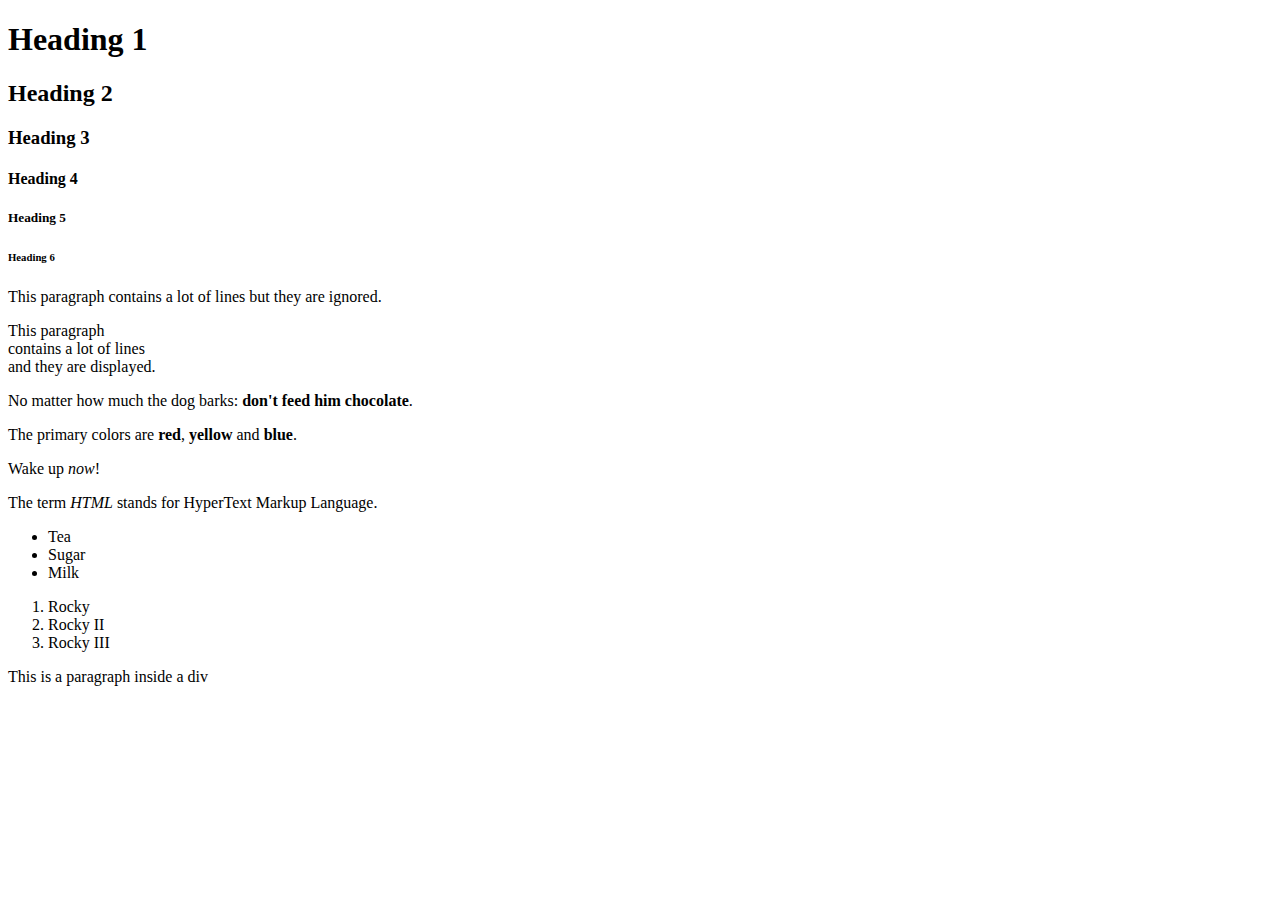
==== index.html @ 796d65e6 "Tried simple html tags" ====
<!DOCTYPE html>
<html>
<head>
    <title>Little Lemon</title>
</head>
<body>
    <!-- <h1>Our Menu</h1>
    <h2>Falafel</h2>
    <p>Chickpea, herbs and spices</p>
    <h2>Pasta Salad</h2>
    <p>Lettuce, vegetables and mozzarella</p> -->
    <!-- heading tags -->
    <h1>Heading 1</h1>
    <h2>Heading 2</h2>
    <h3>Heading 3</h3>
    <h4>Heading 4</h4>
    <h5>Heading 5</h5>
    <h6>Heading 6</h6>
    <!-- Paragraphs -->
    <p>
        This paragraph
        contains a lot of lines
        but they are ignored.
    </p>

    <!-- Line Breaks -->
    <p>
        This paragraph<br>
        contains a lot of lines<br>
        and they are displayed.
    </p>
    <!-- Strong -->
    <p>
        No matter how much the dog barks: <strong>don't feed him chocolate</strong>.
    </p>
    <!-- Bold -->
    <p>
        The primary colors are <b>red</b>, <b>yellow</b> and <b>blue</b>.
    </p>
    <!-- Emphasis -->
    <p>
        Wake up <em>now</em>!
    </p>
    <!-- Italics -->
    <p>
        The term <i>HTML</i> stands for HyperText Markup Language.
    </p>
    <!-- Lists -->
    <!-- unorderd Lists -->
    <ul>
        <li>Tea</li>
        <li>Sugar</li>
        <li>Milk</li>
    </ul>
    <!-- ordered lists -->
    <ol>
        <li>Rocky</li>
        <li>Rocky II</li>
        <li>Rocky III</li>
    </ol>
    <!-- Div tags -->
    <div>
        <p>This is a paragraph inside a div</p>
     </div>
</body>
</html>
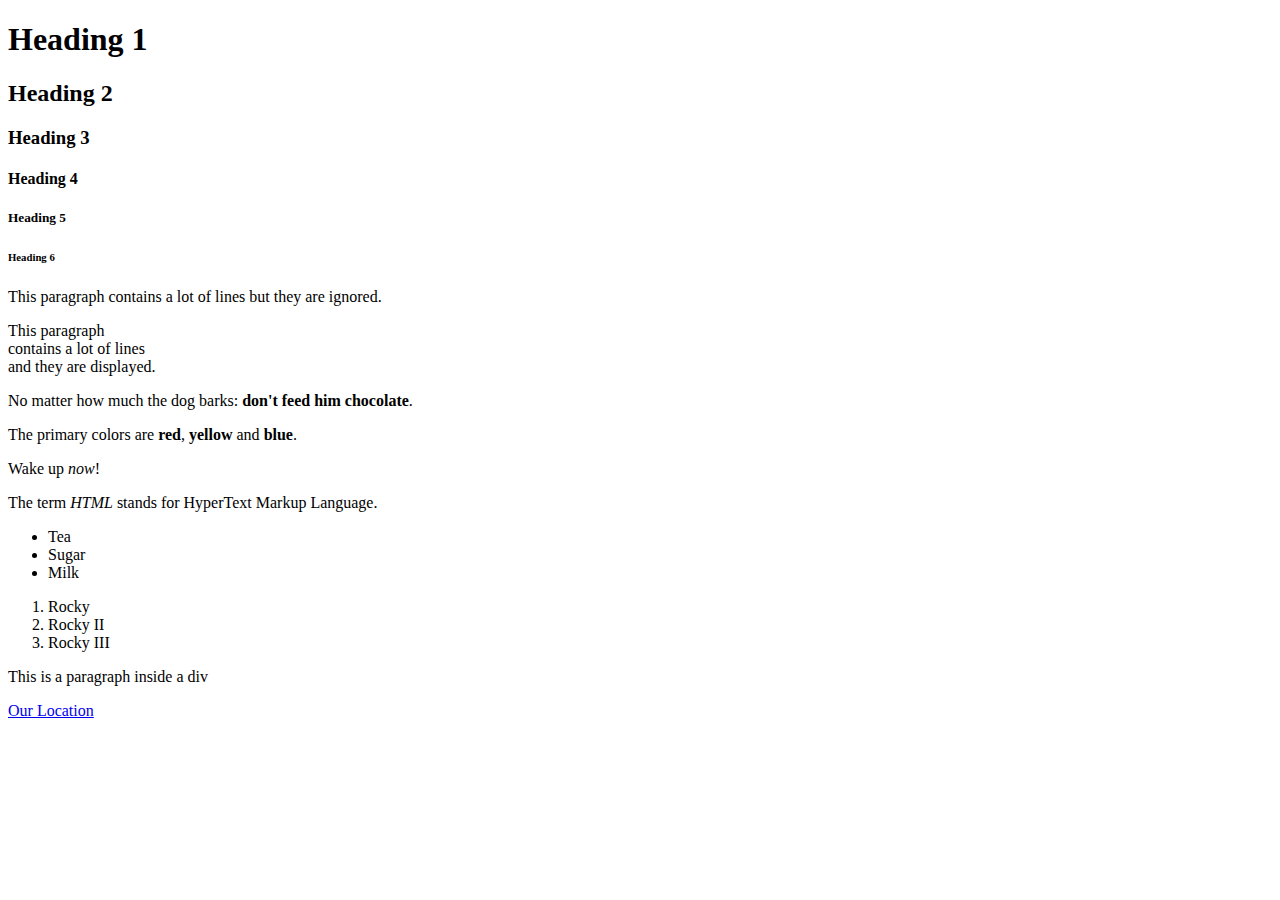
==== commit e5cecdab: "linking the document- location.html file linked to the index.html file" ====
--- a/index.html
+++ b/index.html
@@ -61,6 +61,10 @@
     <!-- Div tags -->
     <div>
         <p>This is a paragraph inside a div</p>
-     </div>
+    </div>
+    <!-- Linking document -->
+    <a href="location.html">Our Location</a>
+
+    
 </body>
 </html>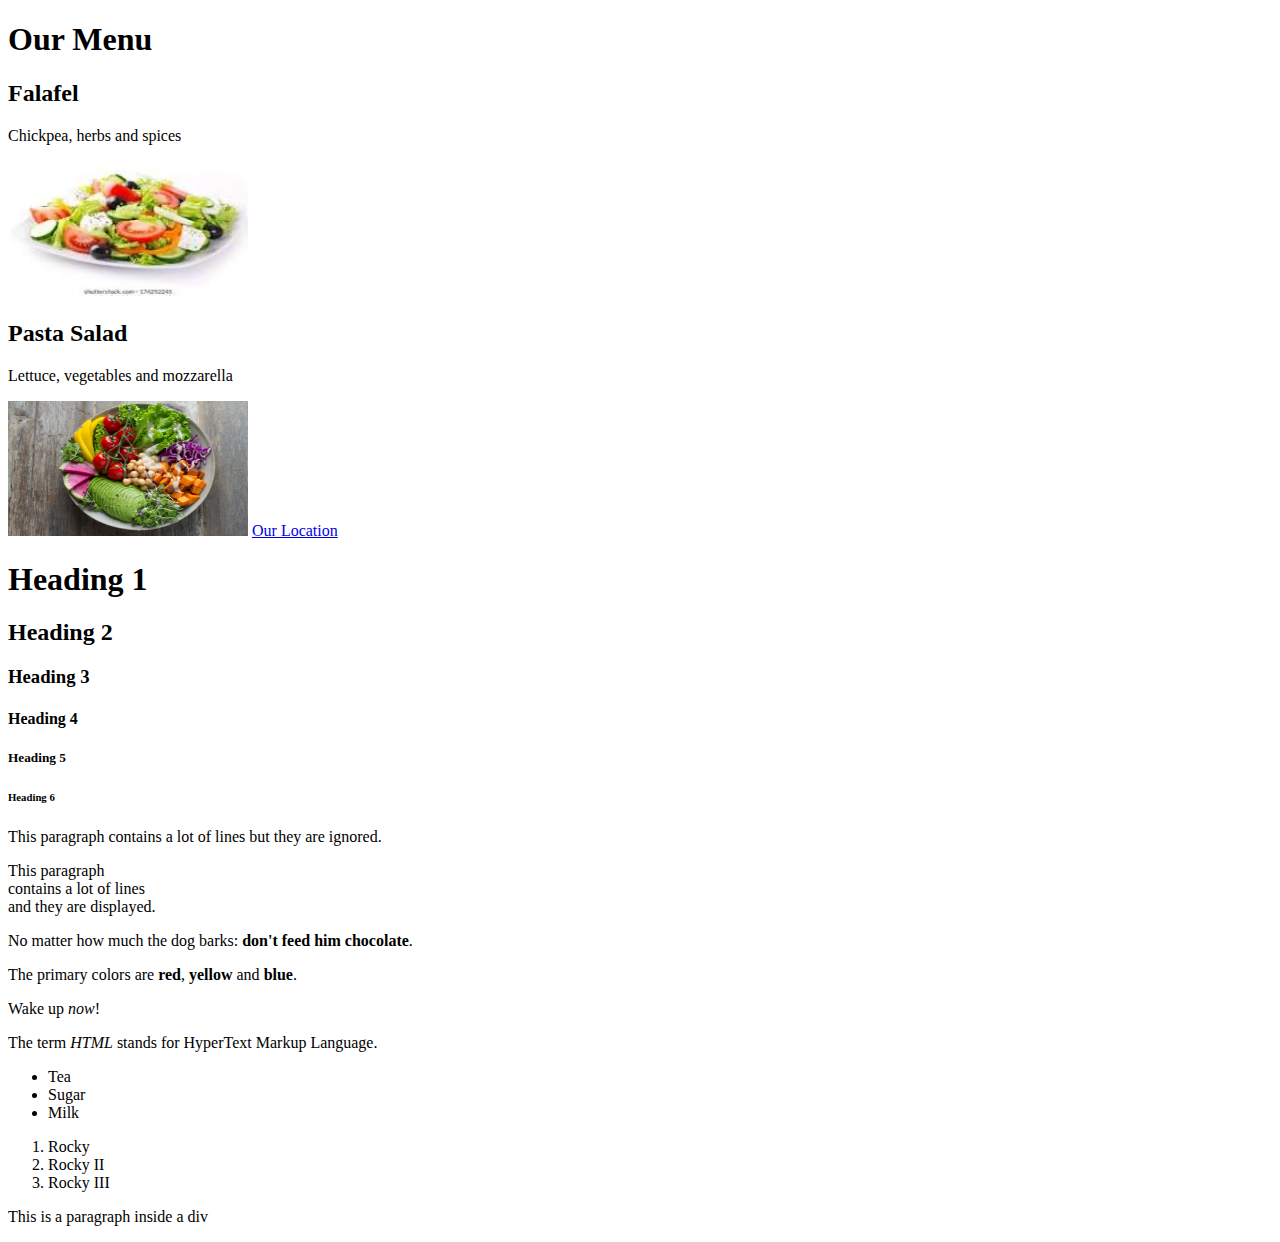
==== commit d36bb17c: "adding the imges" ====
--- a/index.html
+++ b/index.html
@@ -4,11 +4,16 @@
     <title>Little Lemon</title>
 </head>
 <body>
-    <!-- <h1>Our Menu</h1>
+    <h1>Our Menu</h1>
     <h2>Falafel</h2>
     <p>Chickpea, herbs and spices</p>
+    <img src="download.jpg" alt="falafal" width="240" height="135">
     <h2>Pasta Salad</h2>
-    <p>Lettuce, vegetables and mozzarella</p> -->
+    <p>Lettuce, vegetables and mozzarella</p>
+    <img src="fal.jpg" alt="" width="240" height="135">
+    <!-- Linking document -->
+    <a href="location.html">Our Location</a>
+   
     <!-- heading tags -->
     <h1>Heading 1</h1>
     <h2>Heading 2</h2>
@@ -61,10 +66,10 @@
     <!-- Div tags -->
     <div>
         <p>This is a paragraph inside a div</p>
-    </div>
-    <!-- Linking document -->
-    <a href="location.html">Our Location</a>
+    </div> 
 
     
+
+
 </body>
 </html>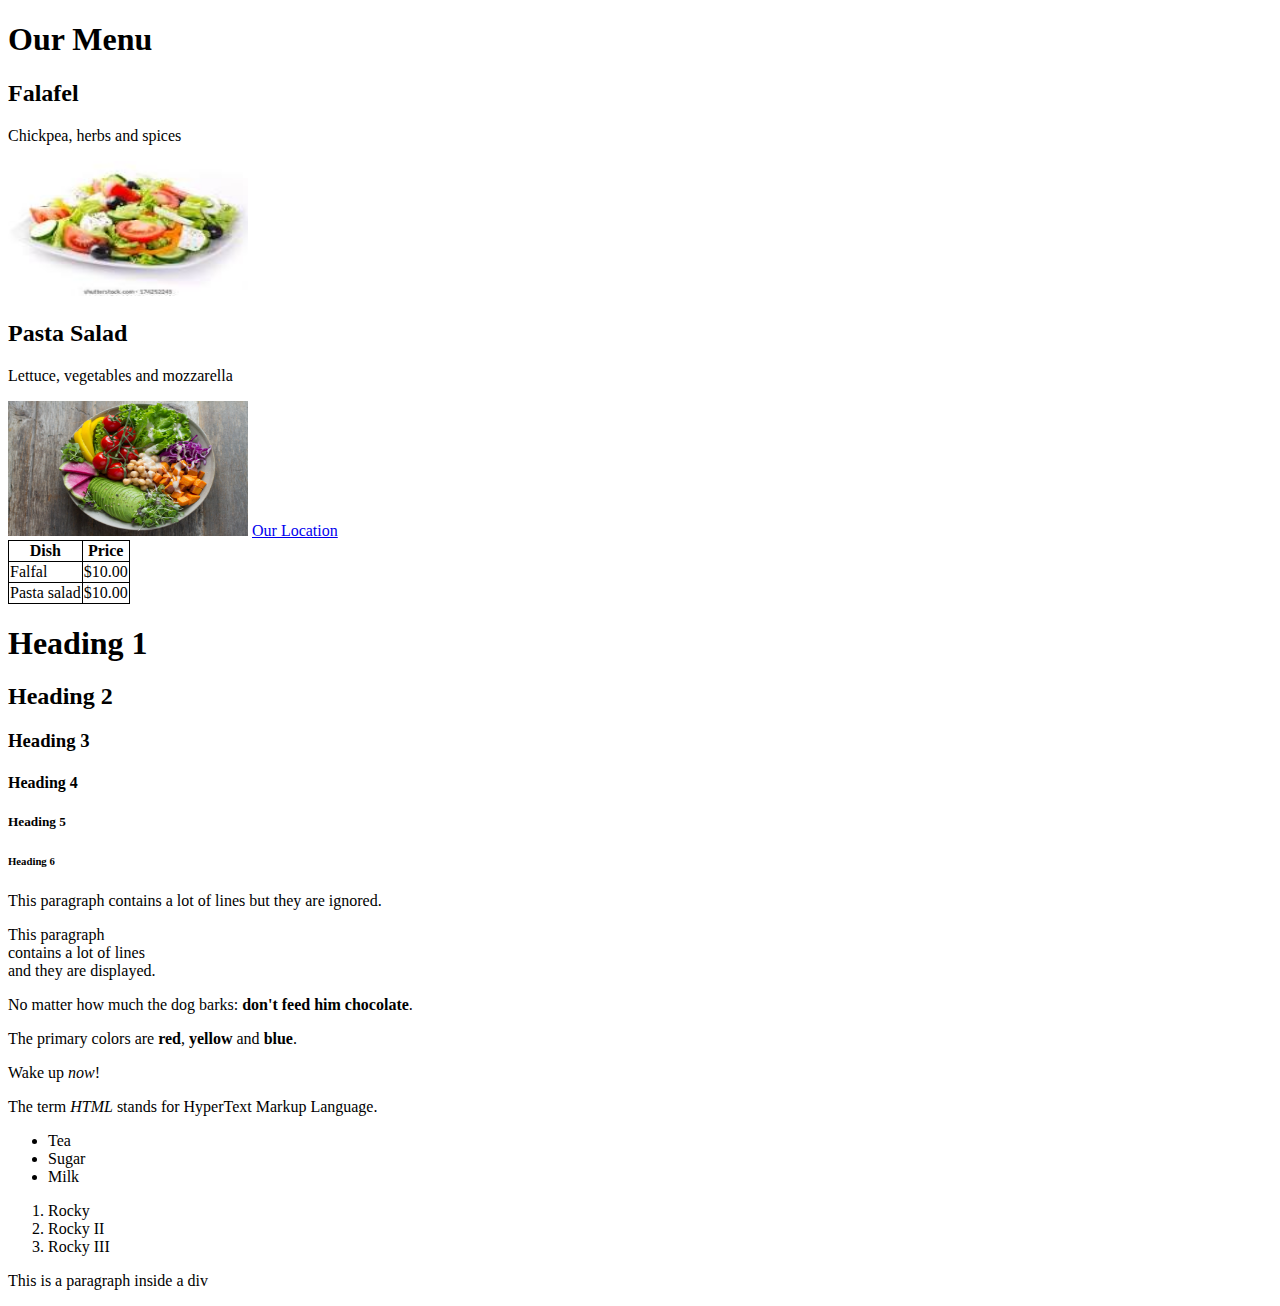
==== commit 98ccfa5d: "Use HTML to work with data in tables" ====
--- a/index.html
+++ b/index.html
@@ -13,7 +13,30 @@
     <img src="fal.jpg" alt="" width="240" height="135">
     <!-- Linking document -->
     <a href="location.html">Our Location</a>
-   
+   <style>
+    table, th, td{
+        border: 1px solid black;
+        border-collapse: collapse;
+    }
+   </style>
+   <table>
+    <tr>
+        <th>Dish</th>
+        <th>Price</th>
+    </tr>
+    <tr>
+        <td>Falfal</td>
+        <td>$10.00</td>
+    </tr>
+    <tr>
+        <td>Pasta salad</td>
+        <td>$10.00</td>
+    </tr>
+
+   </table>
+
+
+
     <!-- heading tags -->
     <h1>Heading 1</h1>
     <h2>Heading 2</h2>
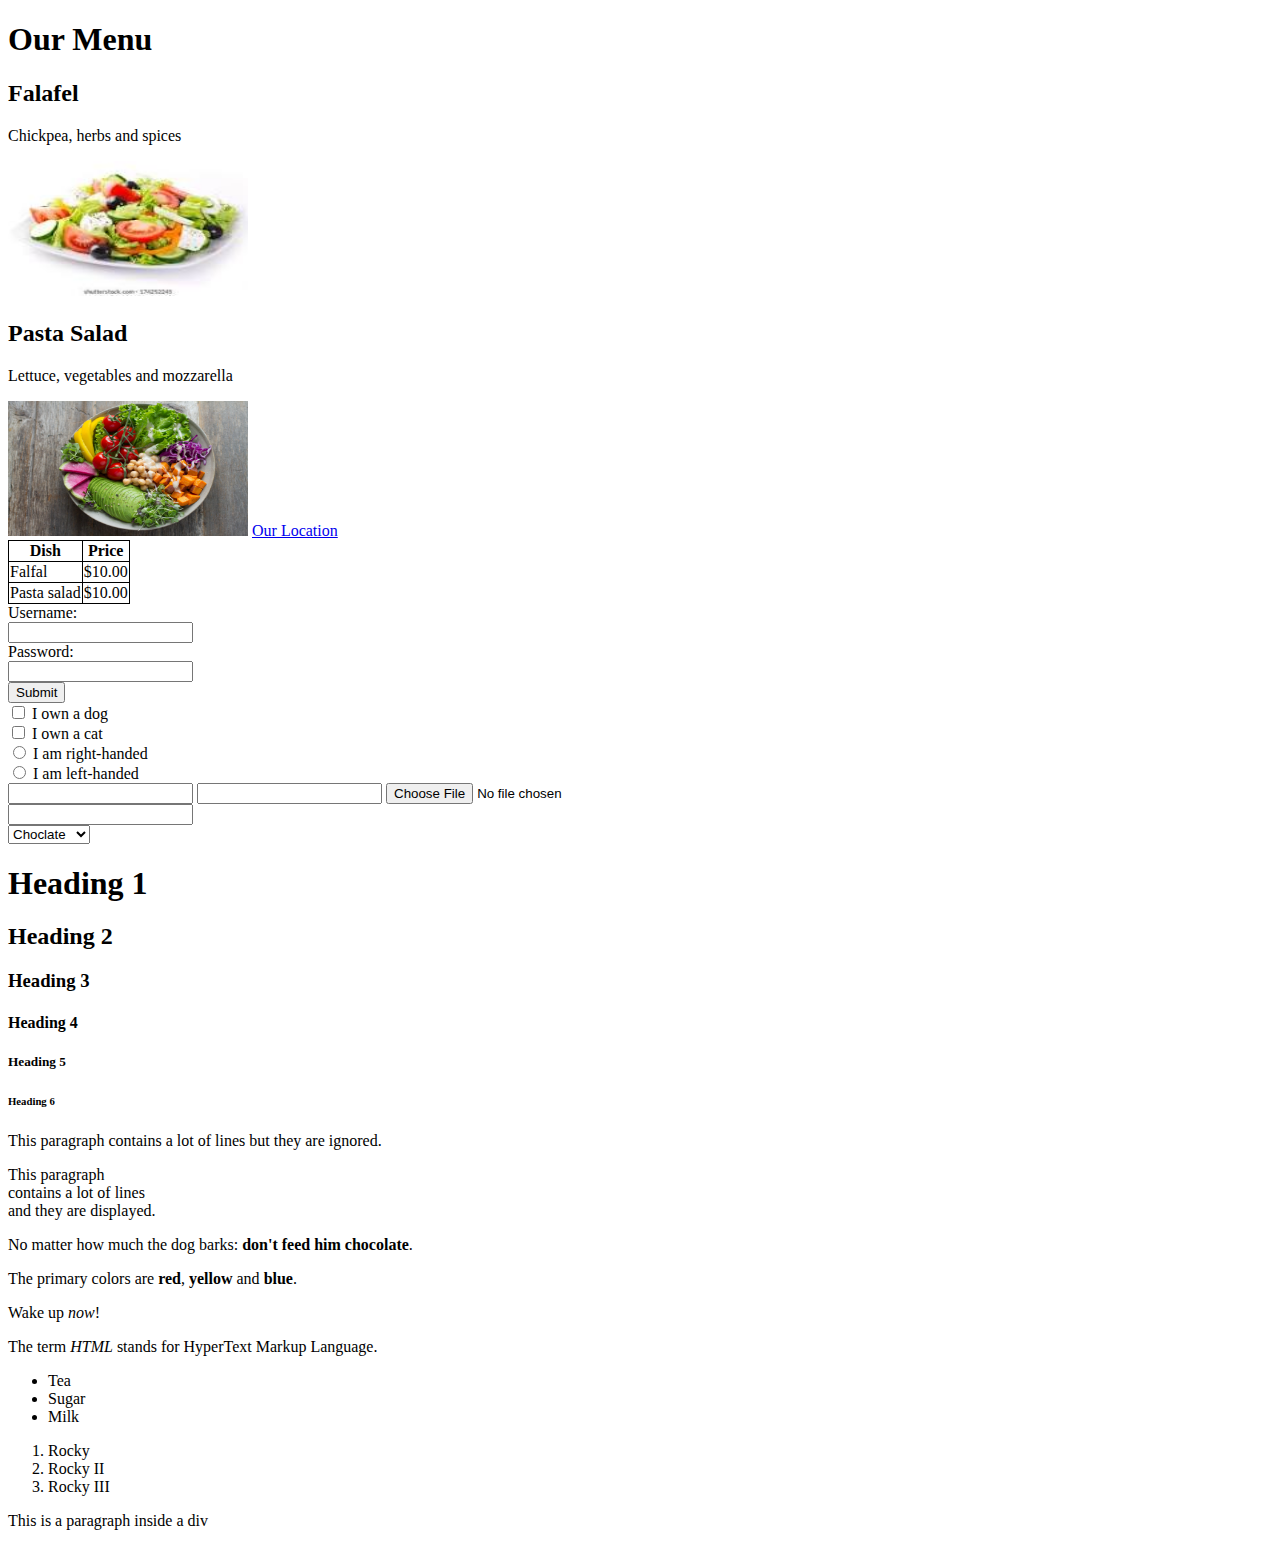
==== commit eae22f23: "tried the form tags like label, text, username, password, email, radio button, checkbox, dropdown li" ====
--- a/index.html
+++ b/index.html
@@ -34,6 +34,38 @@
     </tr>
 
    </table>
+
+   <form action="/registration" method="POST">
+    <label for="username">Username:</label><br>
+    <input type="text" name="username"><br>
+
+    <label for="password">Password:</label><br>
+    <input type="password"><br>
+    <input type="submit" ><br>
+
+    <!-- checkbox -->
+    <input type="checkbox" name="dog" value="dog">
+    <label for="dog">I own a dog</label><br>
+    <input type="checkbox" name="cat" value="cat">
+    <label for="cat">I own a cat</label><br>
+
+    <!-- radio button -->
+    <input type="radio" name="right" id="Right">
+    <label for="right">I am right-handed</label><br>
+    <input type="radio" name="left" id="Left">
+    <label for="left">I am left-handed</label><br>
+
+    <input type="number" name="age" id="">
+    <input type="email" name="email" id="">
+    <input type="file" name="file" id=""><br>
+    <!-- textarea -->
+    <input type="text" name="username" id=""><br>
+    <!-- dropdown list -->
+    <select name="food" id="">
+        <option value="choclate">Choclate</option>
+        <option value="ice_cream">Ice-cream</option>
+    </select>
+   </form>
 
 
 
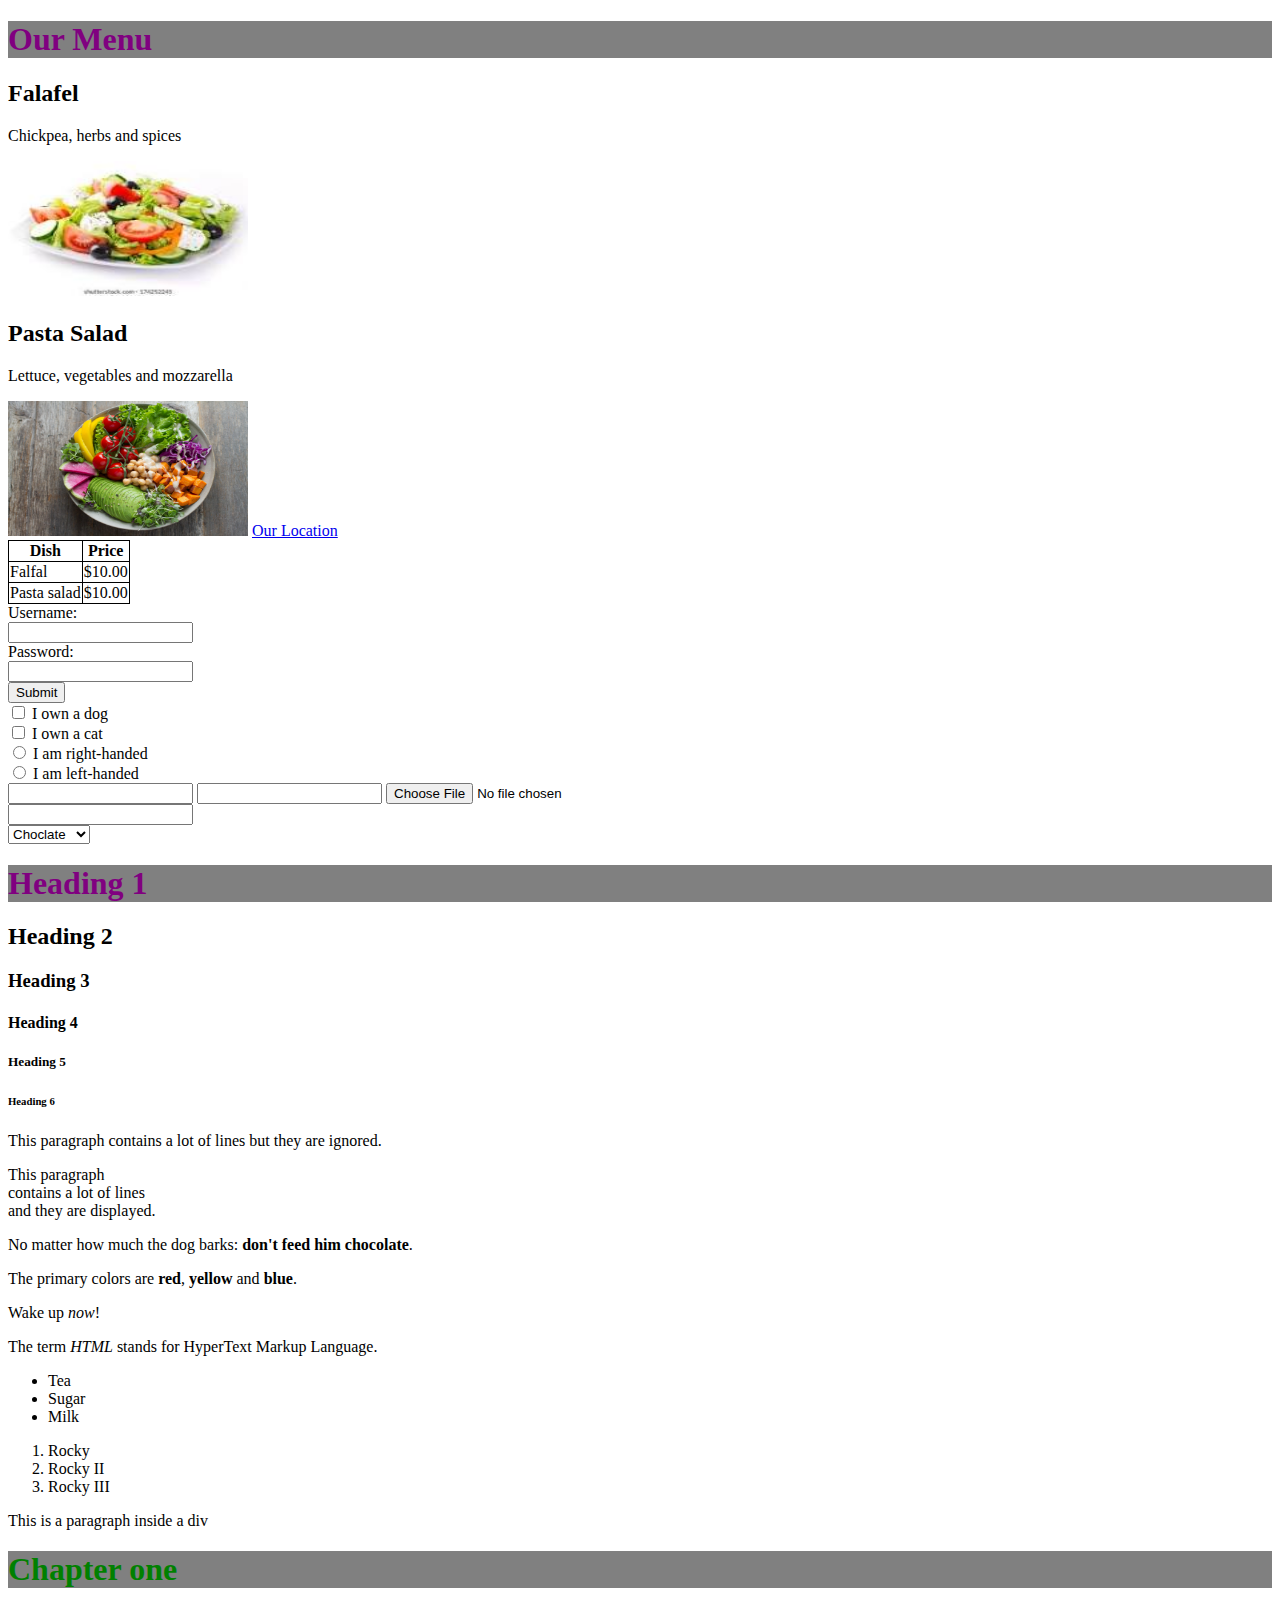
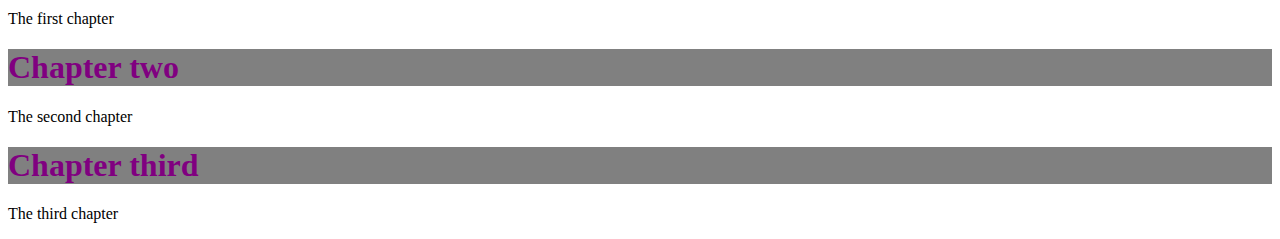
==== commit 372a010d: "add style.css file and learn some css property" ====
--- a/index.html
+++ b/index.html
@@ -2,6 +2,7 @@
 <html>
 <head>
     <title>Little Lemon</title>
+    <link rel="stylesheet" href="style.css">
 </head>
 <body>
     <h1>Our Menu</h1>
@@ -123,8 +124,12 @@
         <p>This is a paragraph inside a div</p>
     </div> 
 
-    
-
+    <h1 id="header1">Chapter one</h1>
+    <p>The first chapter</p>
+    <h1>Chapter two</h1>
+    <p>The second chapter</p>
+    <h1>Chapter third</h1>
+    <p>The third chapter</p>
 
 </body>
 </html>--- a/style.css
+++ b/style.css
@@ -0,0 +1,12 @@
+h1{
+    color: purple;
+    background-color: gray;
+}
+
+/* h1 is selector
+color is property
+purple is a value */
+
+#header1{
+    color: green;
+}
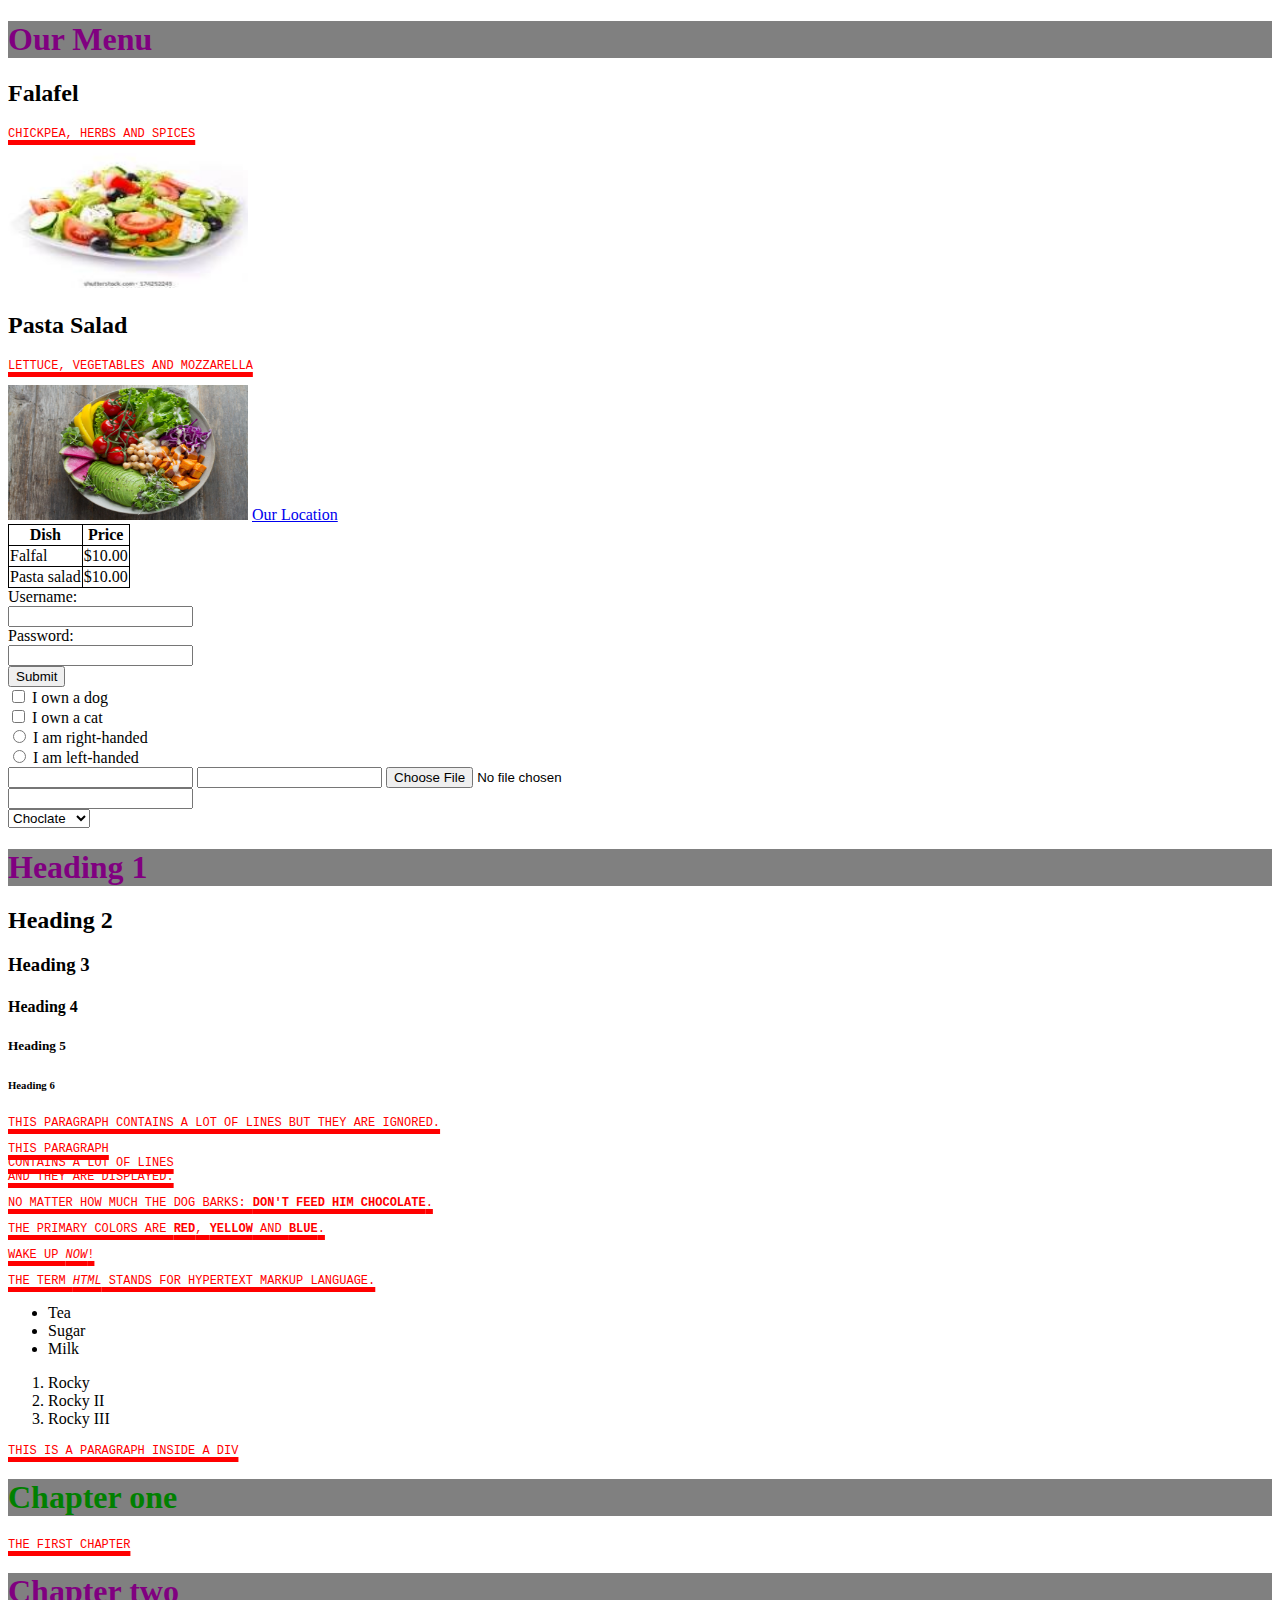
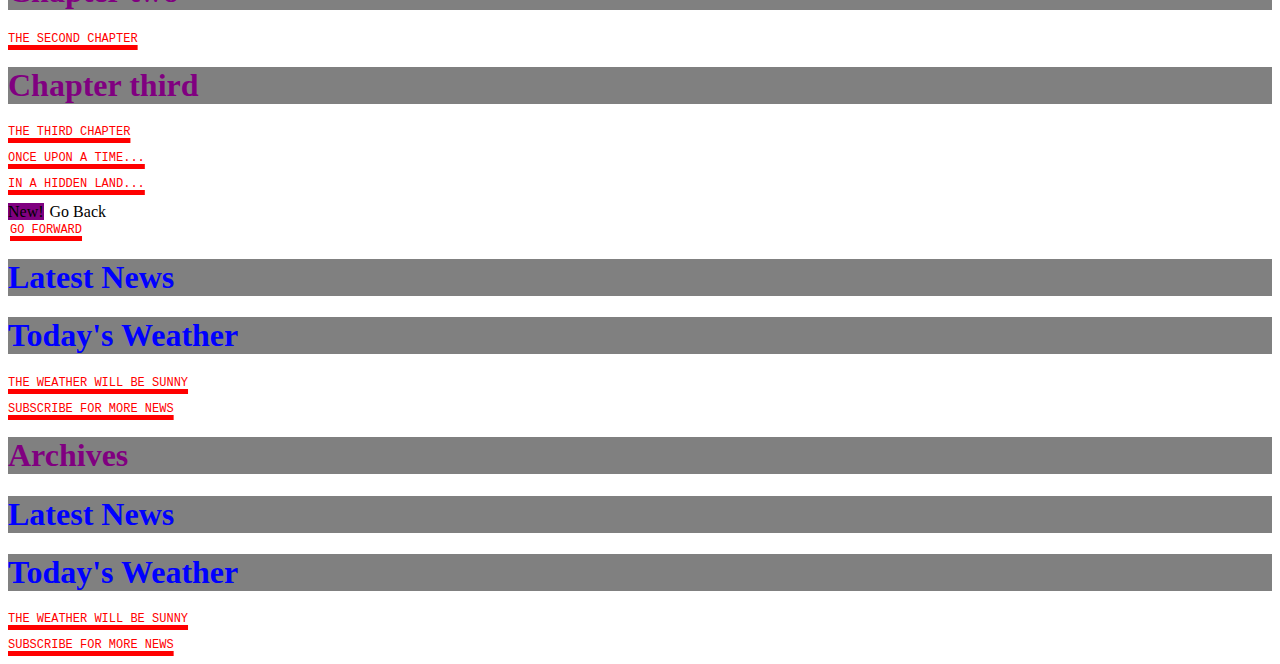
==== commit 24234274: "study the different types of selectors, text and color format." ====
--- a/index.html
+++ b/index.html
@@ -131,5 +131,42 @@
     <h1>Chapter third</h1>
     <p>The third chapter</p>
 
+
+    <!-- different types of selector -->
+    <p>Once upon a time...</p>
+    <p>In a hidden land...</p>
+
+    <!-- ID Selectors -->
+    <span id="latest">New!</span>
+
+    <!-- Class Selectors -->
+    <a class="navigation">Go Back</a>
+    <p class="navigation">Go Forward</p>
+
+    <!-- Element with Class Selector -->
+    <p class="introduction"></a>
+
+    <!--Descendant Selectors--  -->
+    <div id="blog">
+        <h1>Latest News</h1>
+        <div>
+          <h1>Today's Weather</h1>
+          <p>The weather will be sunny</p>
+        </div>
+        <p>Subscribe for more news</p>
+      </div>
+      <div>
+        <h1>Archives</h1>
+      </div>
+
+
+      <div id="blog">
+        <h1>Latest News</h1>
+        <div>
+          <h1>Today's Weather</h1>
+          <p>The weather will be sunny</p>
+        </div>
+        <p>Subscribe for more news</p>
+      </div>
 </body>
 </html>--- a/style.css
+++ b/style.css
@@ -10,3 +10,86 @@
 #header1{
     color: green;
 }
+
+p
+{ 
+   color: blue; 
+}
+
+#latest { 
+    background-color: purple; 
+}
+
+.navigation { 
+    margin: 2px;
+}
+p.introduction { 
+    margin: 2px;
+  }
+
+  #blog h1 {
+    color: blue;
+  }
+
+  #blog div h1 {
+    color: blue;
+  }
+  /* Child Selectors */
+  #blog > h1 {
+    color: blue;
+  }
+  /* :hover Pseudo-Class */
+  a:hover {
+    color: orange;
+  }
+
+  /* color in css-
+  By RGB value,
+
+By RGBA value,
+
+By HSL value,
+
+By hex value and
+
+By predefined color names. */
+p { 
+    color: rgb(255, 0, 0); 
+  }
+p { 
+color: rgba(255, 0, 0, 128); 
+}  
+p { 
+    color: hsl(0, 100%, 50%);
+  }
+  p{
+    color: #FF0000;
+  }
+  p { 
+    color: red;
+  }
+/* text font and size */
+  p { 
+    font-family: "Courier New", monospace;
+  }
+  p { 
+    font-family: "Courier New", monospace;
+    font-size: 12px;
+  }
+  /* Text Transformation */
+  p { 
+    text-transform: uppercase;
+  }
+  /* Text Decoration */
+  p { 
+    text-decoration: underline;
+  }
+  p { 
+    text-decoration: underline red solid 5px;
+  }
+  p { 
+    text-decoration-line: underline;
+    text-decoration-color: red;
+    text-decoration-style: solid;
+    text-decoration-thickness: 5px;
+  }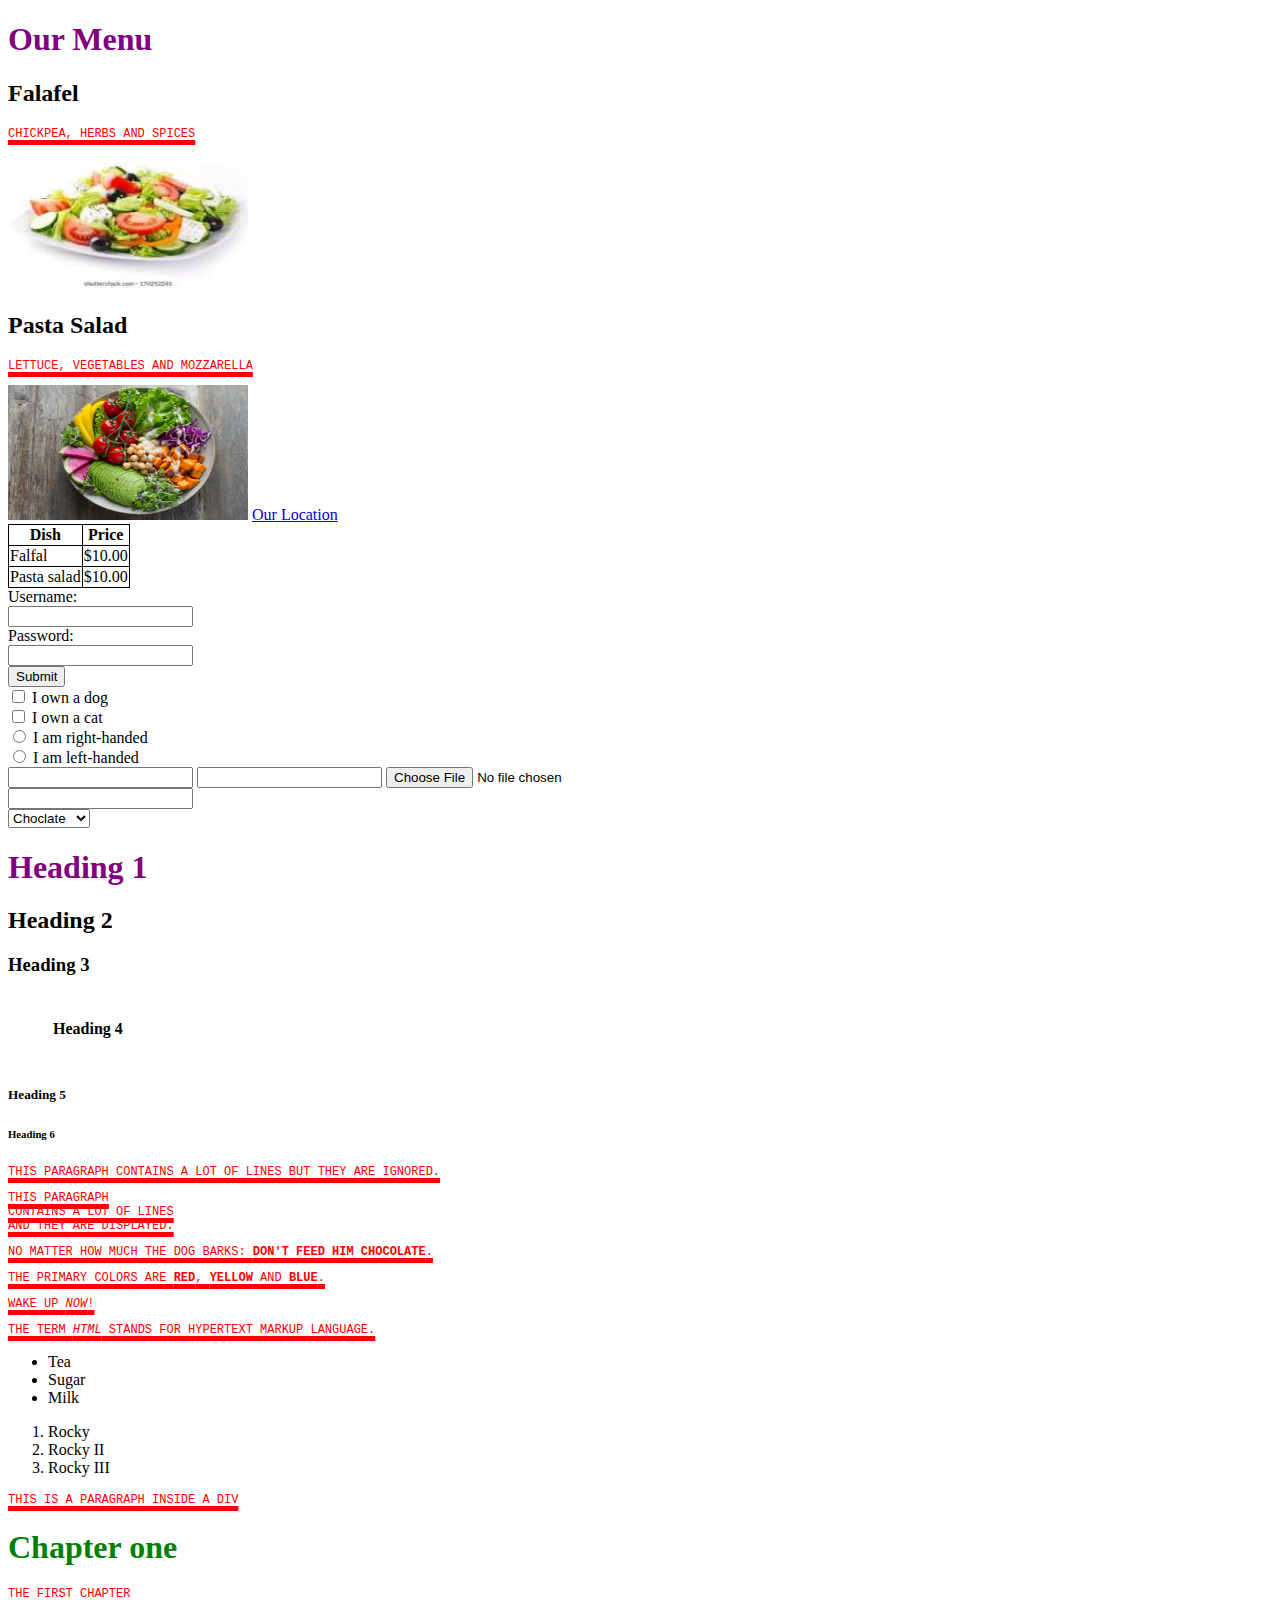
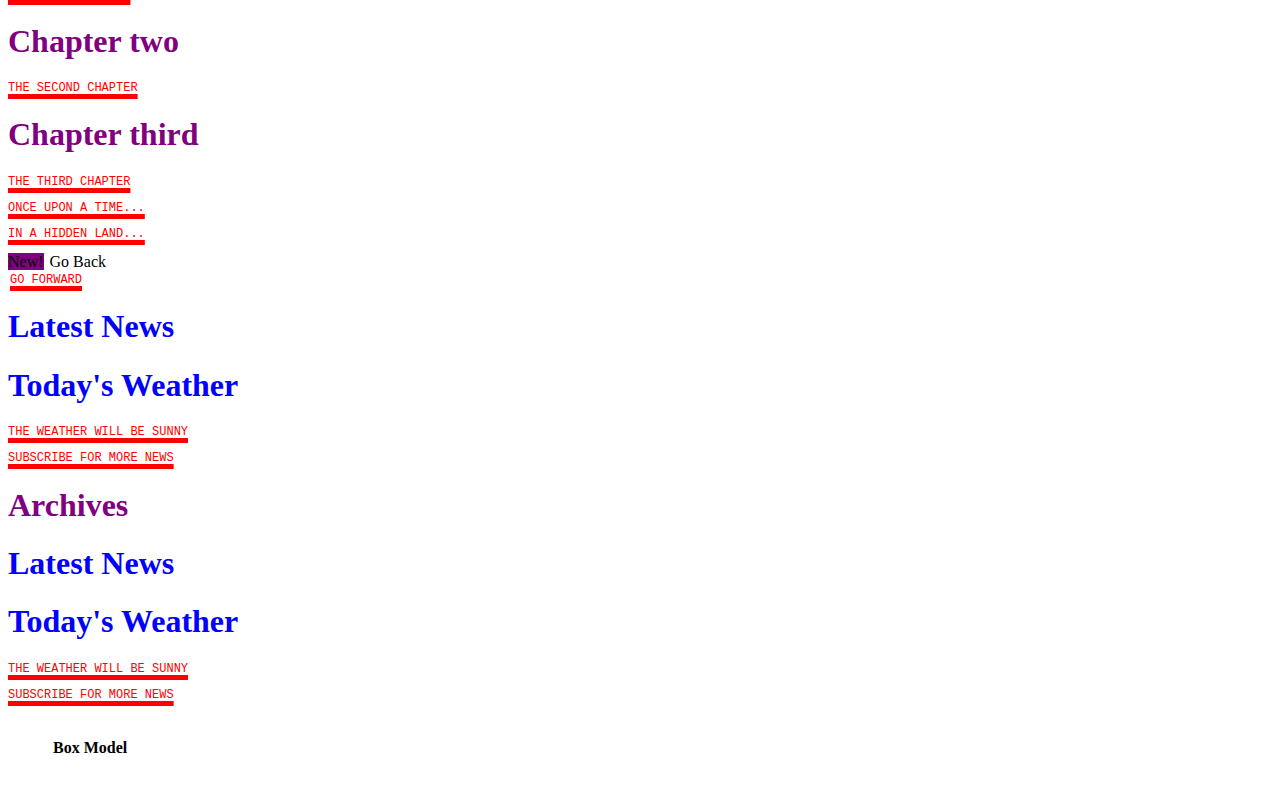
==== commit 0ab2c60f: "study the Box model- width, height, padding and margin" ====
--- a/index.html
+++ b/index.html
@@ -146,7 +146,7 @@
     <!-- Element with Class Selector -->
     <p class="introduction"></a>
 
-    <!--Descendant Selectors--  -->
+    <!--Descendant Selectors  -->
     <div id="blog">
         <h1>Latest News</h1>
         <div>
@@ -168,5 +168,10 @@
         </div>
         <p>Subscribe for more news</p>
       </div>
+
+      <!-- Box model -->
+    <div>
+        <h4>Box Model</h4>
+    </div>
 </body>
 </html>--- a/style.css
+++ b/style.css
@@ -1,6 +1,6 @@
 h1{
     color: purple;
-    background-color: gray;
+    /* background-color: gray; */
 }
 
 /* h1 is selector
@@ -15,18 +15,19 @@
 { 
    color: blue; 
 }
-
+ /* ID Selectors  */
 #latest { 
     background-color: purple; 
 }
-
+/* Class Selectors  */
 .navigation { 
     margin: 2px;
 }
+/* Element with Class Selector */
 p.introduction { 
     margin: 2px;
   }
-
+/* Descendant Selectors */
   #blog h1 {
     color: blue;
   }
@@ -92,4 +93,15 @@
     text-decoration-color: red;
     text-decoration-style: solid;
     text-decoration-thickness: 5px;
+  }
+
+  h4{
+    border: 5px ;
+    width: 100px;
+    height: 20px;
+    margin-top: 10px;
+    margin-bottom: 15px;
+    margin-left: 20px;
+    margin-right:50px;
+    padding: 25px 25px 25px 25px;
   }